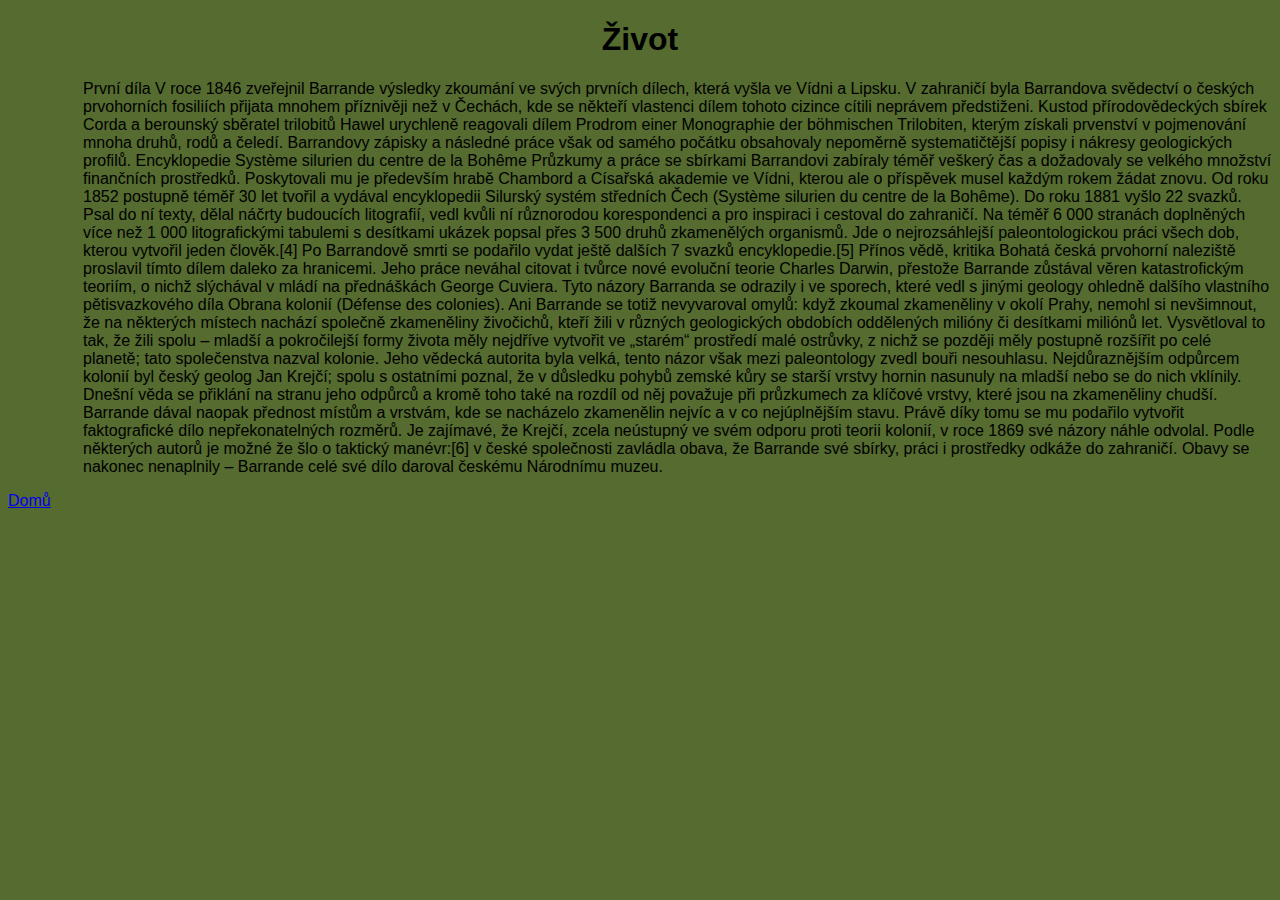
==== Dílo.html @ 7844633c "Add files via upload" ====
<!DOCTYPE html>
<html lang="cs">
<head>
    <meta charset="UTF-8">
    <meta name="viewport" content="width=device-width, initial-scale=1.0">
    <title>sigma documents</title>
    <link rel="stylesheet" href="Untitled-1.css">
</head>
<body>
   <h1>Život</h1>
<p> První díla
    V roce 1846 zveřejnil Barrande výsledky zkoumání ve svých prvních dílech, která vyšla ve Vídni a Lipsku. V zahraničí byla Barrandova svědectví o českých
     prvohorních fosiliích přijata mnohem příznivěji než v Čechách, kde se někteří vlastenci dílem tohoto cizince cítili neprávem předstiženi. Kustod přírodovědeckých sbírek Corda a berounský sběratel trilobitů Hawel urychleně reagovali dílem Prodrom einer Monographie der böhmischen Trilobiten, kterým získali prvenství v pojmenování mnoha druhů, rodů a čeledí. Barrandovy zápisky a následné práce však od samého počátku obsahovaly nepoměrně systematičtější popisy i nákresy geologických profilů.
    
    Encyklopedie Système silurien du centre de la Bohême
    Průzkumy a práce se sbírkami Barrandovi zabíraly téměř veškerý čas a dožadovaly se velkého množství finančních prostředků.
     Poskytovali mu je především hrabě Chambord a Císařská akademie ve Vídni, kterou ale o příspěvek musel každým rokem žádat znovu. Od roku 1852 postupně téměř 30 let tvořil a vydával encyklopedii Silurský systém středních Čech (Système silurien du centre de la Bohême). Do roku 1881 vyšlo 22 svazků. Psal do ní texty, dělal náčrty budoucích litografií, vedl kvůli ní různorodou korespondenci a pro inspiraci i cestoval do zahraničí. Na téměř 6 000 stranách doplněných více než 1 000 litografickými tabulemi s desítkami ukázek popsal přes 3 500 druhů zkamenělých organismů. Jde o nejrozsáhlejší paleontologickou práci všech dob, kterou vytvořil jeden člověk.[4] Po Barrandově smrti se podařilo vydat ještě dalších 7 svazků encyklopedie.[5]
    
    Přínos vědě, kritika
    Bohatá česká prvohorní naleziště proslavil tímto dílem daleko za hranicemi. Jeho práce neváhal citovat i tvůrce nové evoluční teorie Charles Darwin,
     přestože Barrande zůstával věren katastrofickým teoriím, o nichž slýchával v mládí na přednáškách George Cuviera. Tyto názory Barranda se odrazily i ve sporech, které vedl s jinými geology ohledně dalšího vlastního pětisvazkového díla Obrana kolonií (Défense des colonies). Ani Barrande se totiž nevyvaroval omylů: když zkoumal zkameněliny v okolí Prahy, nemohl si nevšimnout, že na některých místech nachází společně zkameněliny živočichů, kteří žili v různých geologických obdobích oddělených milióny či desítkami miliónů let. Vysvětloval to tak, že žili spolu – mladší a pokročilejší formy života měly nejdříve vytvořit ve „starém“ prostředí malé ostrůvky, z nichž se později měly postupně rozšířit po celé planetě; tato společenstva nazval kolonie. Jeho vědecká autorita byla velká, tento názor však mezi paleontology zvedl bouři nesouhlasu. Nejdůraznějším odpůrcem kolonií byl český geolog Jan Krejčí; spolu s ostatními poznal, že v důsledku pohybů zemské kůry se starší vrstvy hornin nasunuly na mladší nebo se do nich vklínily. Dnešní věda se přiklání na stranu jeho odpůrců a kromě toho také na rozdíl od něj považuje při průzkumech za klíčové vrstvy, které jsou na zkameněliny chudší. Barrande dával naopak přednost místům a vrstvám, kde se nacházelo zkamenělin nejvíc a v co nejúplnějším stavu. Právě díky tomu se mu podařilo vytvořit faktografické dílo nepřekonatelných rozměrů.
    
    Je zajímavé, že Krejčí, zcela neústupný ve svém odporu proti teorii kolonií, v roce 1869 své názory náhle odvolal.
     Podle některých autorů je možné že šlo o taktický manévr:[6] v české společnosti zavládla obava, že Barrande své sbírky, práci i prostředky odkáže do zahraničí. Obavy se nakonec nenaplnily – Barrande celé své dílo daroval českému Národnímu muzeu. <br> </p>

    <li><a href="index.html">Domů</a></li>

</body>
</html>
---- Untitled-1.css ----
body{background-color: darkolivegreen; font-family: 'Lucida Sans', 'Lucida Sans Regular', 'Lucida Grande', 'Lucida Sans Unicode', Geneva, Verdana, sans-serif;}

h1{text-align: center;}

p{margin-left: 75px;}
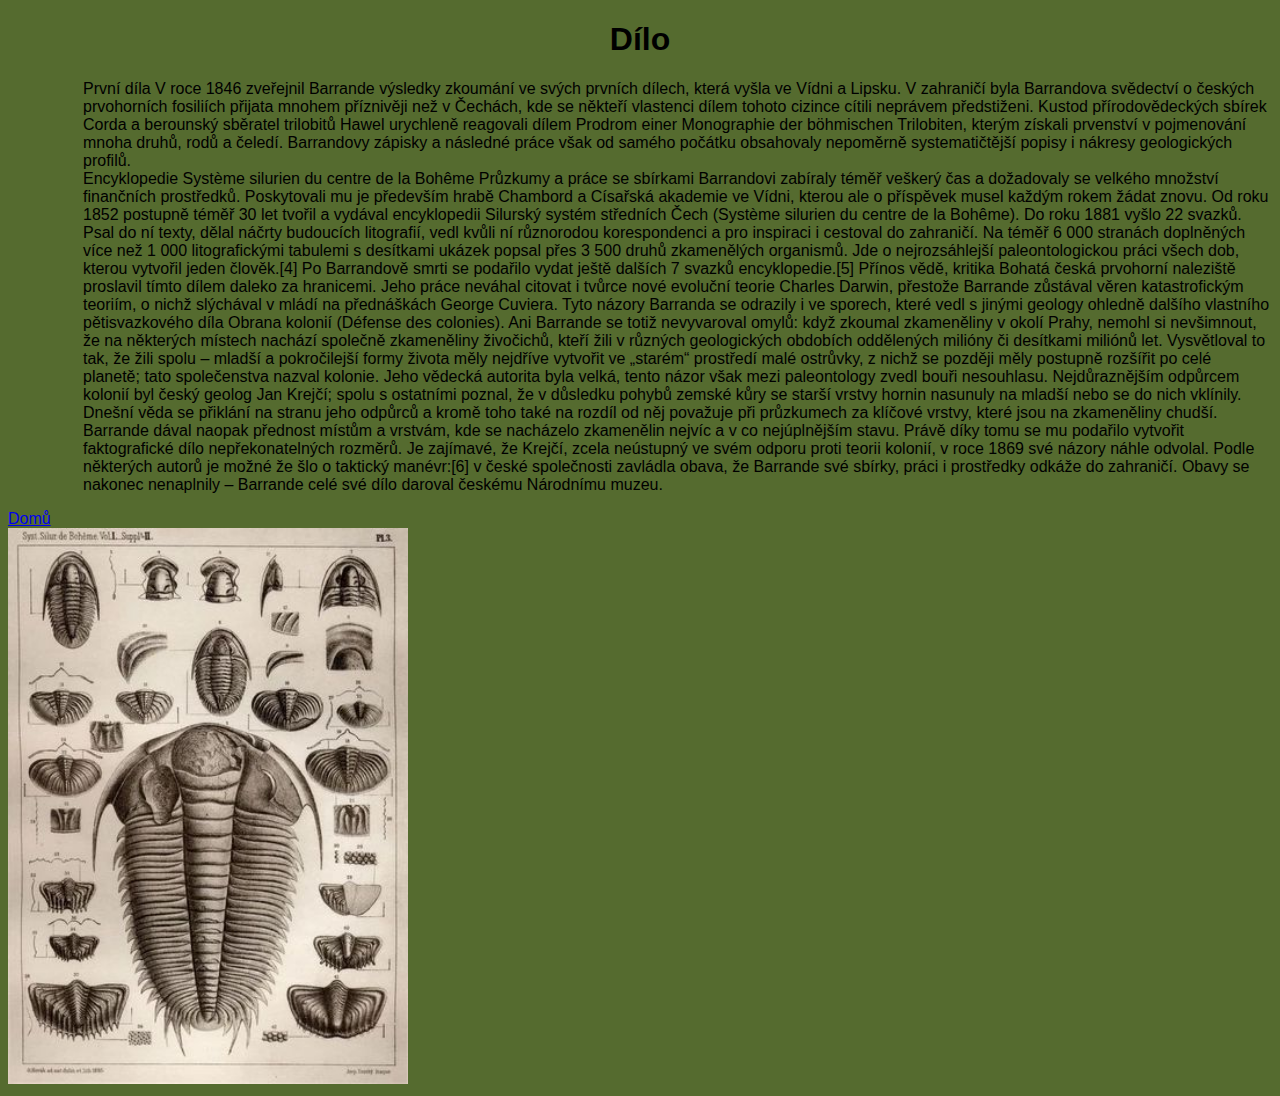
==== commit 1d277d94: "Add files via upload" ====
--- a/Dílo.html
+++ b/Dílo.html
@@ -4,14 +4,13 @@
     <meta charset="UTF-8">
     <meta name="viewport" content="width=device-width, initial-scale=1.0">
     <title>sigma documents</title>
-    <link rel="stylesheet" href="Untitled-1.css">
+    <link rel="stylesheet" href="styl css.css">
 </head>
 <body>
-   <h1>Život</h1>
+   <h1>Dílo</h1>
 <p> První díla
     V roce 1846 zveřejnil Barrande výsledky zkoumání ve svých prvních dílech, která vyšla ve Vídni a Lipsku. V zahraničí byla Barrandova svědectví o českých
-     prvohorních fosiliích přijata mnohem příznivěji než v Čechách, kde se někteří vlastenci dílem tohoto cizince cítili neprávem předstiženi. Kustod přírodovědeckých sbírek Corda a berounský sběratel trilobitů Hawel urychleně reagovali dílem Prodrom einer Monographie der böhmischen Trilobiten, kterým získali prvenství v pojmenování mnoha druhů, rodů a čeledí. Barrandovy zápisky a následné práce však od samého počátku obsahovaly nepoměrně systematičtější popisy i nákresy geologických profilů.
-    
+     prvohorních fosiliích přijata mnohem příznivěji než v Čechách, kde se někteří vlastenci dílem tohoto cizince cítili neprávem předstiženi. Kustod přírodovědeckých sbírek Corda a berounský sběratel trilobitů Hawel urychleně reagovali dílem Prodrom einer Monographie der böhmischen Trilobiten, kterým získali prvenství v pojmenování mnoha druhů, rodů a čeledí. Barrandovy zápisky a následné práce však od samého počátku obsahovaly nepoměrně systematičtější popisy i nákresy geologických profilů.<br>
     Encyklopedie Système silurien du centre de la Bohême
     Průzkumy a práce se sbírkami Barrandovi zabíraly téměř veškerý čas a dožadovaly se velkého množství finančních prostředků.
      Poskytovali mu je především hrabě Chambord a Císařská akademie ve Vídni, kterou ale o příspěvek musel každým rokem žádat znovu. Od roku 1852 postupně téměř 30 let tvořil a vydával encyklopedii Silurský systém středních Čech (Système silurien du centre de la Bohême). Do roku 1881 vyšlo 22 svazků. Psal do ní texty, dělal náčrty budoucích litografií, vedl kvůli ní různorodou korespondenci a pro inspiraci i cestoval do zahraničí. Na téměř 6 000 stranách doplněných více než 1 000 litografickými tabulemi s desítkami ukázek popsal přes 3 500 druhů zkamenělých organismů. Jde o nejrozsáhlejší paleontologickou práci všech dob, kterou vytvořil jeden člověk.[4] Po Barrandově smrti se podařilo vydat ještě dalších 7 svazků encyklopedie.[5]
@@ -24,6 +23,6 @@
      Podle některých autorů je možné že šlo o taktický manévr:[6] v české společnosti zavládla obava, že Barrande své sbírky, práci i prostředky odkáže do zahraničí. Obavy se nakonec nenaplnily – Barrande celé své dílo daroval českému Národnímu muzeu. <br> </p>
 
     <li><a href="index.html">Domů</a></li>
-
+<img src="Trilobiti.jpg" width="400" height="auto">
 </body>
 </html>--- a/styl css.css
+++ b/styl css.css
@@ -0,0 +1,5 @@
+body{background-color: darkolivegreen; font-family: 'Lucida Sans', 'Lucida Sans Regular', 'Lucida Grande', 'Lucida Sans Unicode', Geneva, Verdana, sans-serif;}
+
+h1{text-align: center;}
+
+p{margin-left: 75px;}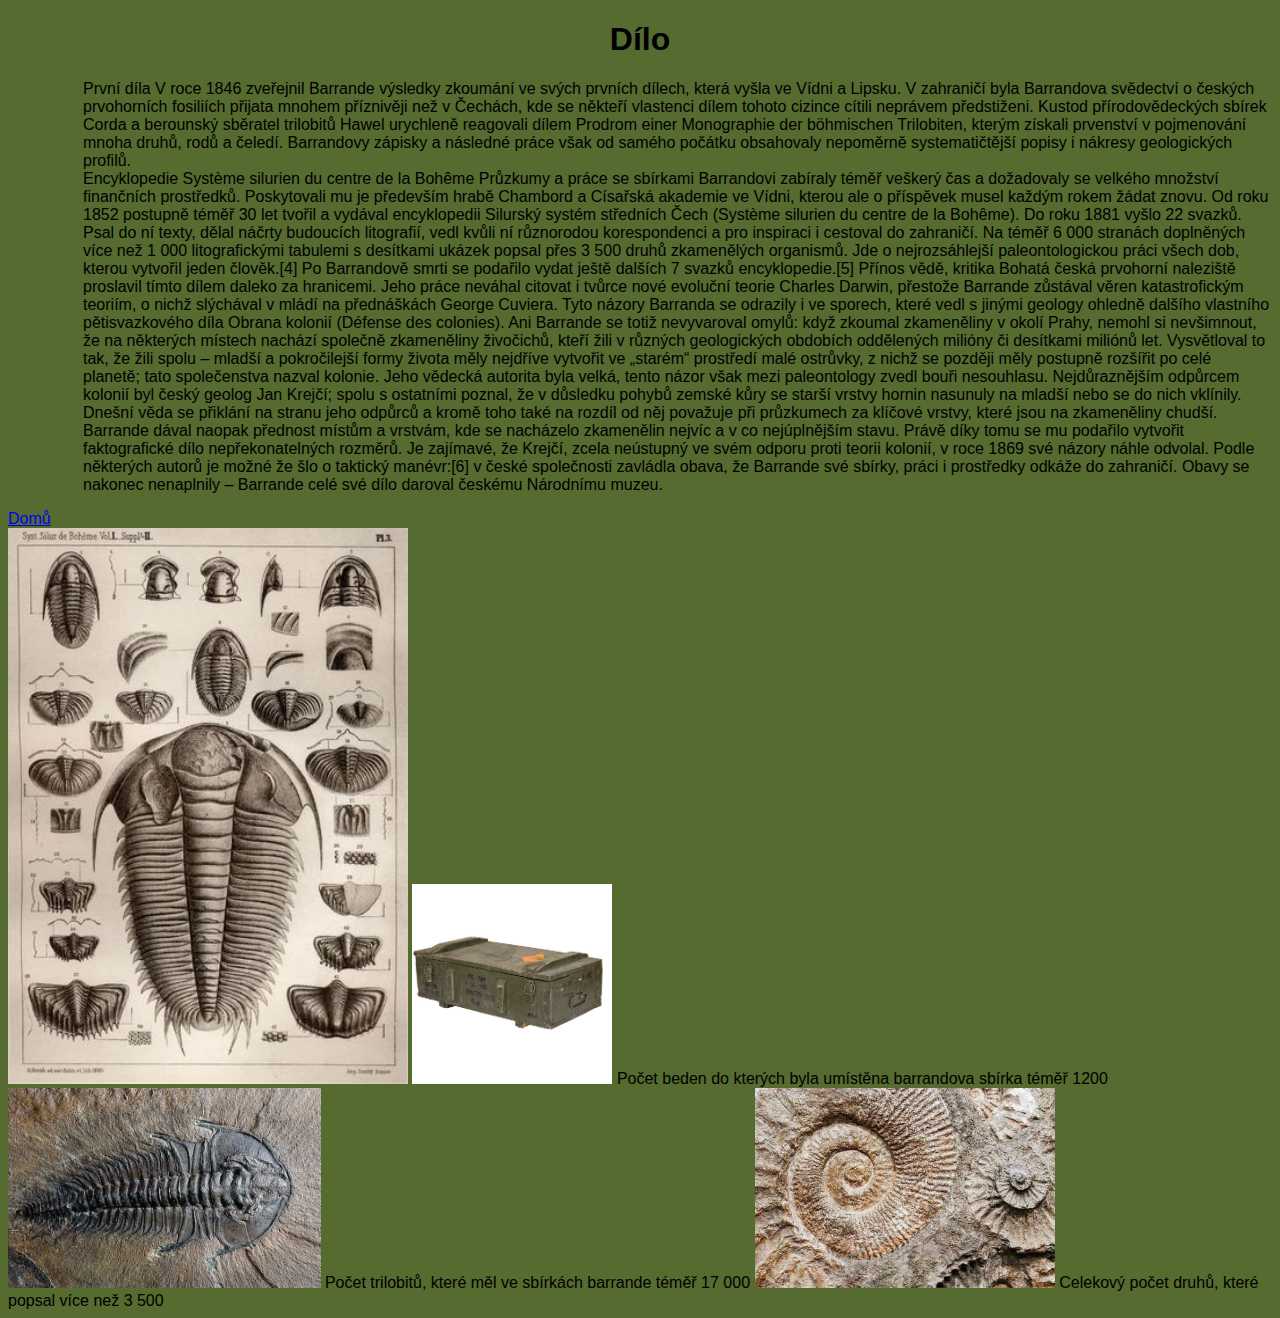
==== commit eb6fd758: "Add files via upload" ====
--- a/Dílo.html
+++ b/Dílo.html
@@ -24,5 +24,76 @@
 
     <li><a href="index.html">Domů</a></li>
 <img src="Trilobiti.jpg" width="400" height="auto">
+<tableborder=1 width=600>
+
+
+<tr><th><img src="bedna.jpg" height="200"></th>
+<td>Počet beden do kterých byla umístěna barrandova sbírka</td>
+<td>téměř 1200</td></tr>
+
+
+<tr><th><img src="trilobit2.jpg" height="200"></th>
+<td>Počet trilobitů, které měl ve sbírkách barrande</td>
+<td>téměř 17 000</td></tr>
+
+
+
+<tr><th><img src="ostatní.jpg" height="200"></th>
+<td>Celekový počet druhů, které popsal</td>
+<td>více než 3 500</td></tr>
+
+
+
+
+
+
+
+
+
+
+
+
+
+
+
+
+
+
+
+
+
+
+
+
+
+
+
+
+
+
+
+
+
+
+
+
+
+
+
+
+
+
+
+
+
+
+
+
+
+
+
+
+
+</table>
 </body>
 </html>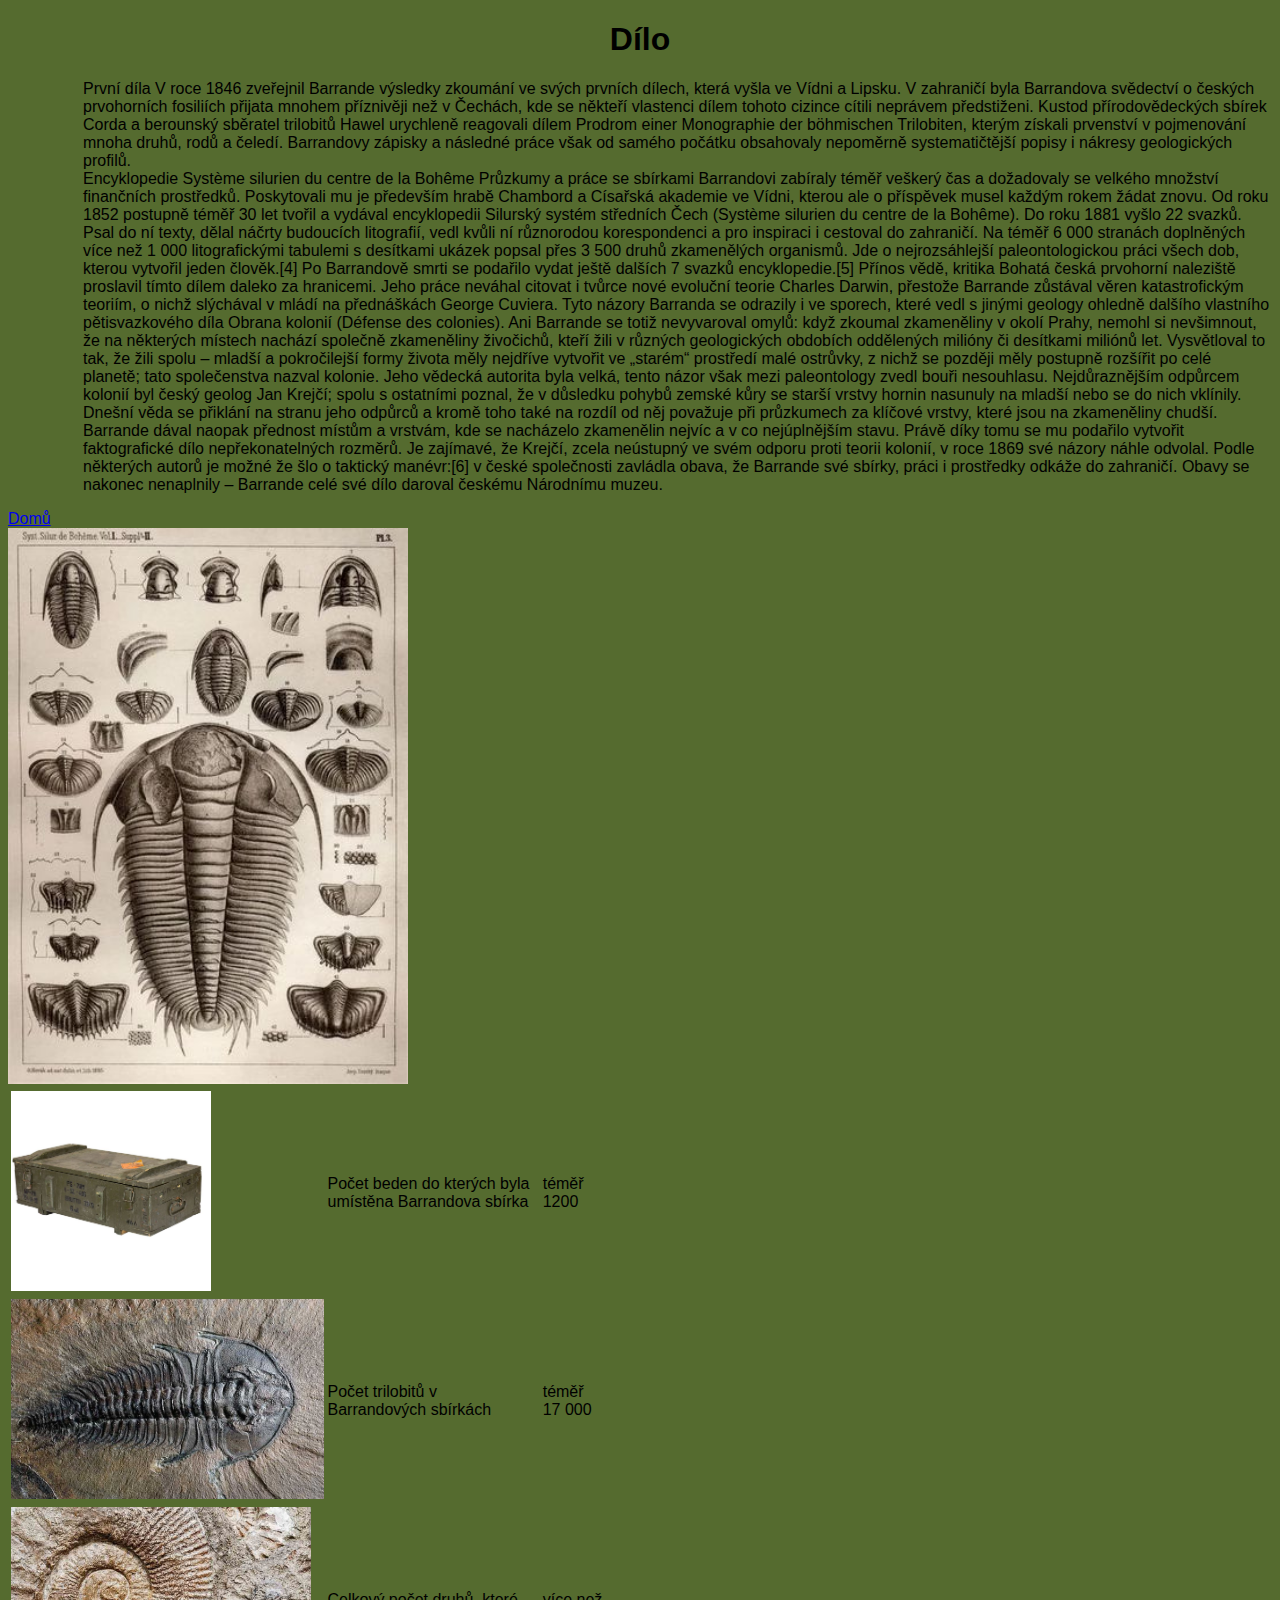
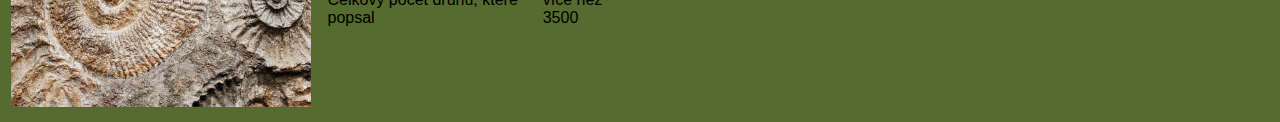
==== commit fd81ba1e: "Add files via upload" ====
--- a/Dílo.html
+++ b/Dílo.html
@@ -24,23 +24,27 @@
 
     <li><a href="index.html">Domů</a></li>
 <img src="Trilobiti.jpg" width="400" height="auto">
-<tableborder=1 width=600>
-
-
-<tr><th><img src="bedna.jpg" height="200"></th>
-<td>Počet beden do kterých byla umístěna barrandova sbírka</td>
-<td>téměř 1200</td></tr>
-
-
-<tr><th><img src="trilobit2.jpg" height="200"></th>
-<td>Počet trilobitů, které měl ve sbírkách barrande</td>
-<td>téměř 17 000</td></tr>
 
 
 
-<tr><th><img src="ostatní.jpg" height="200"></th>
-<td>Celekový počet druhů, které popsal</td>
-<td>více než 3 500</td></tr>
+<table>
+    <tr>
+<td><img src="bedna.jpg" height="200"></td>
+<td>Počet beden do kterých byla umístěna Barrandova sbírka</td>
+<td>téměř 1200</td></tr>
+
+<tr>
+    <td><img src="trilobit2.jpg" height="200"></td>
+    <td>Počet trilobitů v Barrandových sbírkách</td>
+    <td>téměř 17 000</td></tr>
+
+    <tr>
+        <td><img src="ostatní.jpg" height="200"></td>
+        <td>Celkový počet druhů, které popsal</td>
+        <td>více než 3500</td></tr>
+</table>
+
+
 
 
 
--- a/styl css.css
+++ b/styl css.css
@@ -2,4 +2,6 @@
 
 h1{text-align: center;}
 
-p{margin-left: 75px;}+p{margin-left: 75px;}
+
+table{width: 600px;}
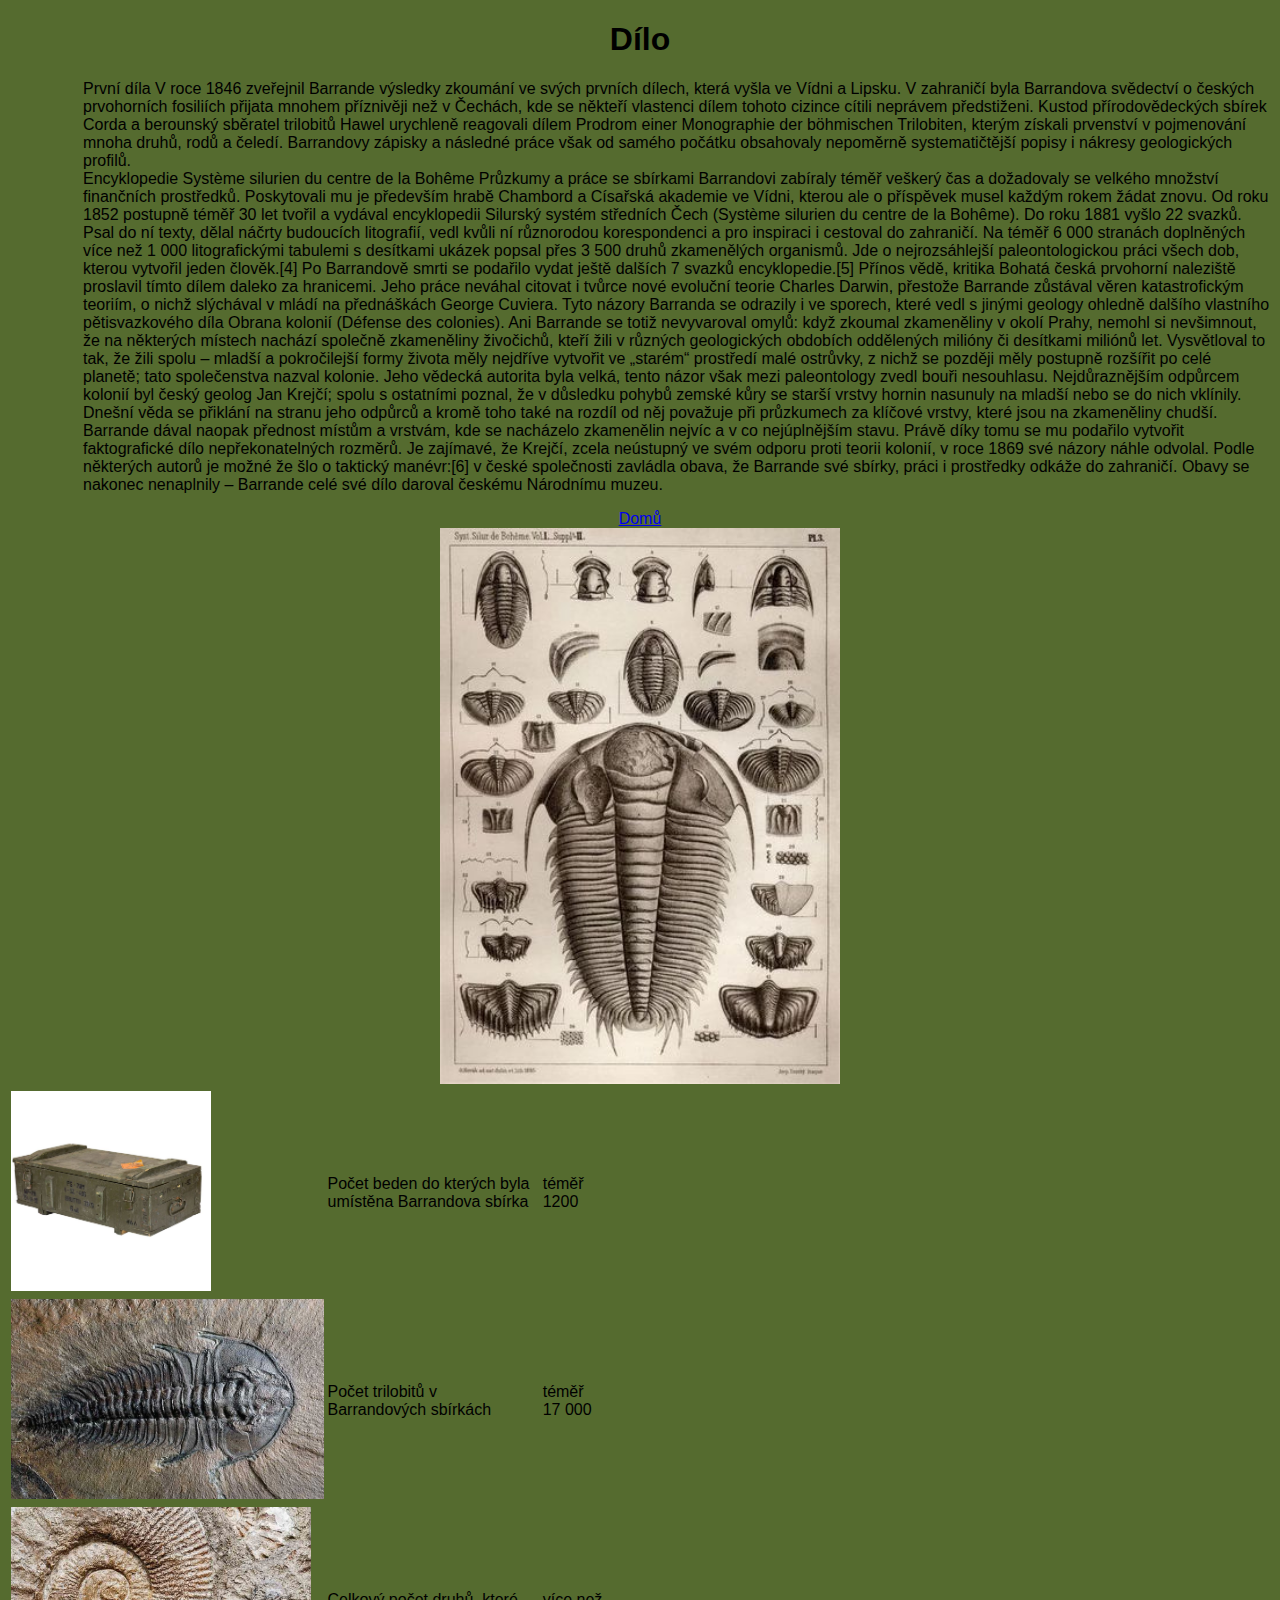
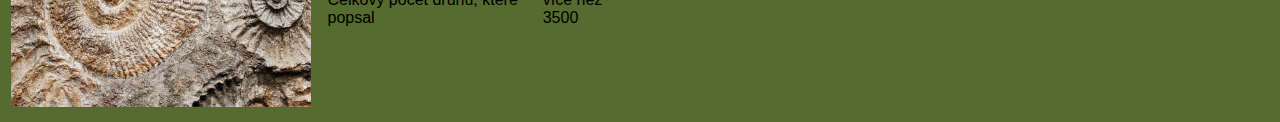
==== commit da4c3256: "Add files via upload" ====
--- a/Dílo.html
+++ b/Dílo.html
@@ -22,24 +22,24 @@
     Je zajímavé, že Krejčí, zcela neústupný ve svém odporu proti teorii kolonií, v roce 1869 své názory náhle odvolal.
      Podle některých autorů je možné že šlo o taktický manévr:[6] v české společnosti zavládla obava, že Barrande své sbírky, práci i prostředky odkáže do zahraničí. Obavy se nakonec nenaplnily – Barrande celé své dílo daroval českému Národnímu muzeu. <br> </p>
 
-    <li><a href="index.html">Domů</a></li>
-<img src="Trilobiti.jpg" width="400" height="auto">
+    <center><li><a href="index.html">Domů</a></li></center>
+<center><img src="Trilobiti.jpg" width="400" height="auto"></center>
 
 
 
 <table>
     <tr>
-<td><img src="bedna.jpg" height="200"></td>
+<center><td><img src="bedna.jpg" height="200"></td></center>
 <td>Počet beden do kterých byla umístěna Barrandova sbírka</td>
 <td>téměř 1200</td></tr>
 
 <tr>
-    <td><img src="trilobit2.jpg" height="200"></td>
+    <center><td><img src="trilobit2.jpg" height="200"></td></center>
     <td>Počet trilobitů v Barrandových sbírkách</td>
     <td>téměř 17 000</td></tr>
 
     <tr>
-        <td><img src="ostatní.jpg" height="200"></td>
+        <center><td><img src="ostatní.jpg" height="200"></td></center>
         <td>Celkový počet druhů, které popsal</td>
         <td>více než 3500</td></tr>
 </table>
--- a/styl css.css
+++ b/styl css.css
@@ -5,3 +5,14 @@
 p{margin-left: 75px;}
 
 table{width: 600px;}
+ 
+table :default tbody tr td
+{border: 3px solid black;
+border-top: none;
+border-right:none ;}
+
+table :default   tbody tr td
+{border-bottom:3px solid black;}
+
+table :default tbody tr td
+{width: 100%;}